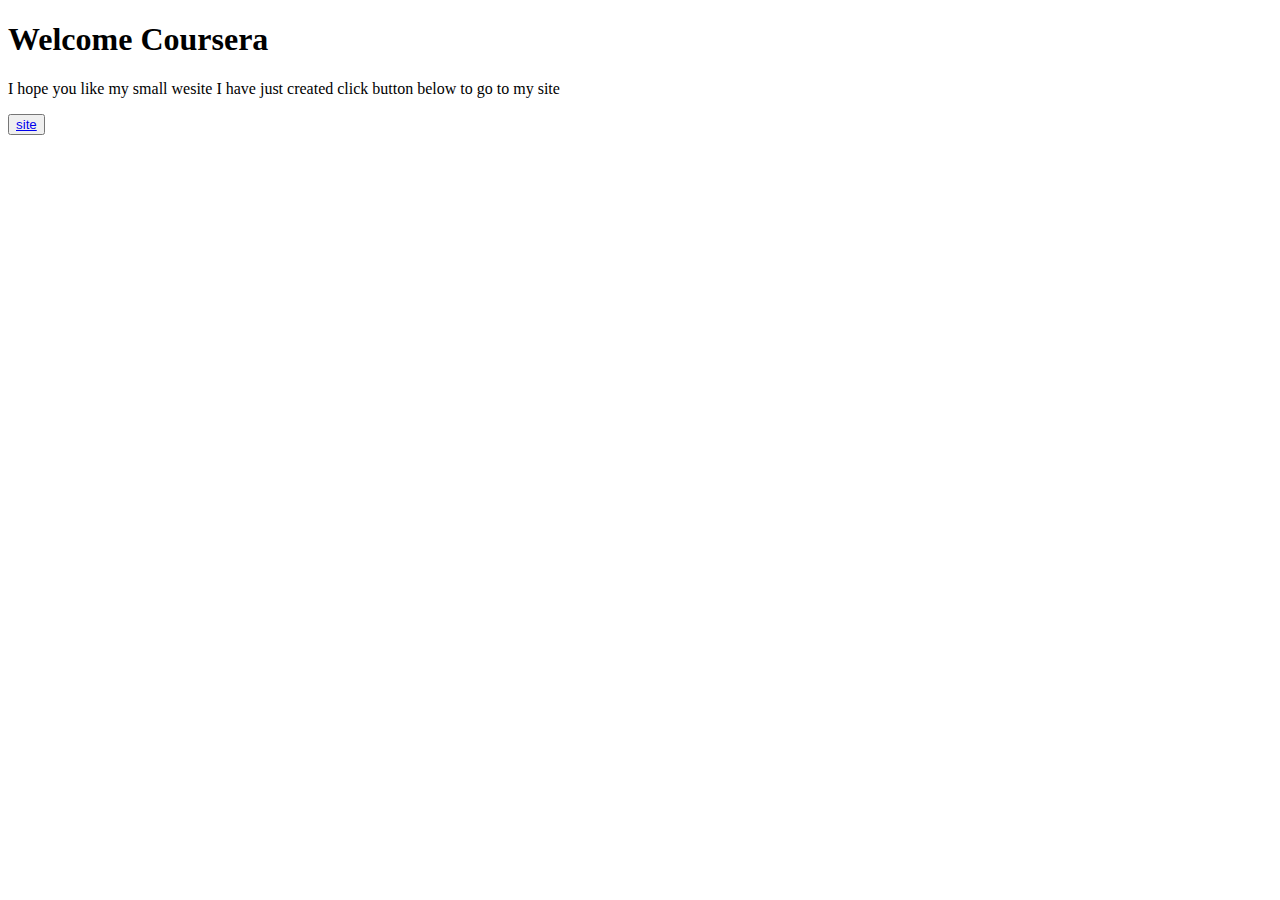
==== index.html @ 42653b63 "Update index.html" ====
<!DOCTYPE html>
<html lang="en">
  <head>
    <meta charset="UTF-8" />
    <meta http-equiv="X-UA-Compatible" content="IE=edge" />
    <meta name="viewport" content="width=device-width, initial-scale=1.0" />
    <title>Website</title>
    <link rel="stylesheet" href="CSS/master.css" />
  </head>
  <body>
    <section>
    <h1>Welcome Coursera</h1>
    <p>I hope you like my small wesite I have just created click button below to go to my site </p>
     <button><a href="site/index.html">site</a></button>
    </section>
  </body>
</html>
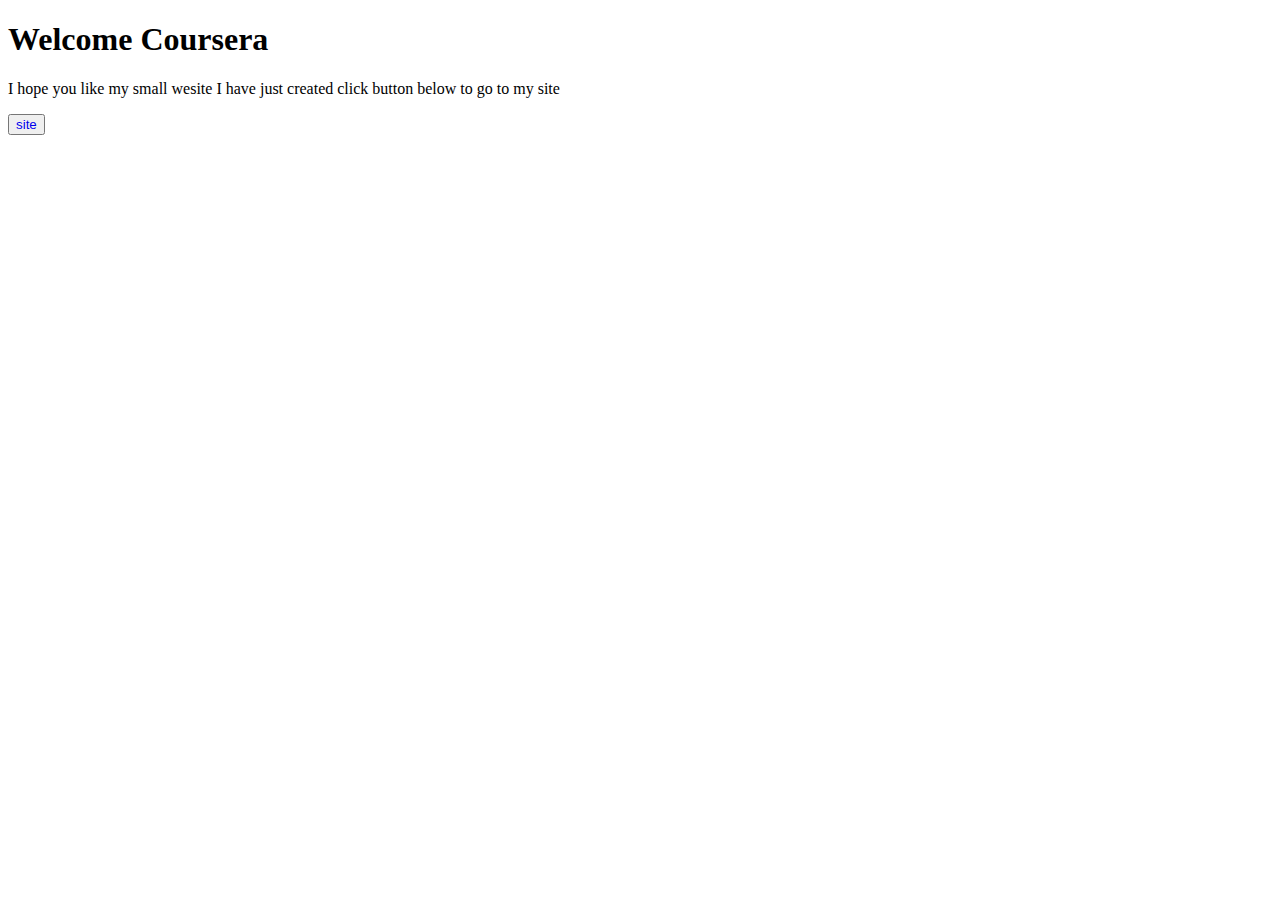
==== commit bff88a0b: "Update index.html" ====
--- a/index.html
+++ b/index.html
@@ -5,13 +5,12 @@
     <meta http-equiv="X-UA-Compatible" content="IE=edge" />
     <meta name="viewport" content="width=device-width, initial-scale=1.0" />
     <title>Website</title>
-    <link rel="stylesheet" href="CSS/master.css" />
   </head>
   <body>
     <section>
     <h1>Welcome Coursera</h1>
     <p>I hope you like my small wesite I have just created click button below to go to my site </p>
-     <button><a href="site/index.html">site</a></button>
+     <button><a href="site/index.html" style="text-decoration: none;">site</a></button>
     </section>
   </body>
 </html>
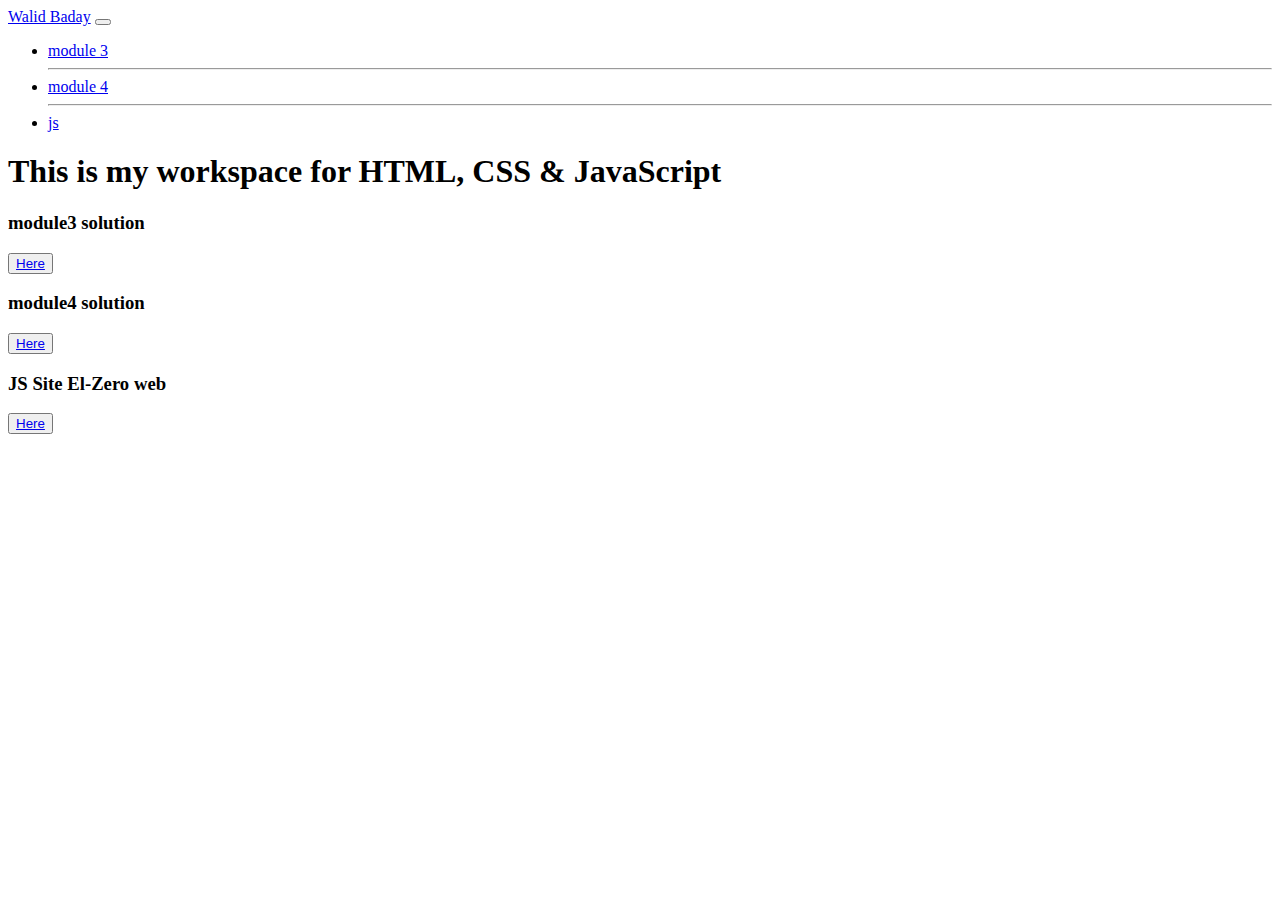
==== commit df4bb5c6: "site" ====
--- a/index.html
+++ b/index.html
@@ -4,13 +4,87 @@
     <meta charset="UTF-8" />
     <meta http-equiv="X-UA-Compatible" content="IE=edge" />
     <meta name="viewport" content="width=device-width, initial-scale=1.0" />
+    <link
+      href="https://cdn.jsdelivr.net/npm/bootstrap@5.1.3/dist/css/bootstrap.min.css"
+      rel="stylesheet"
+      integrity="sha384-1BmE4kWBq78iYhFldvKuhfTAU6auU8tT94WrHftjDbrCEXSU1oBoqyl2QvZ6jIW3"
+      crossorigin="anonymous"
+    />
     <title>Website</title>
   </head>
   <body>
+    <header id="header" class="shadow">
+      <nav class="navbar fixed-top navbar-expand-lg navbar-light bg-primary">
+        <div class="container">
+          <a class="navbar-brand fw-bold" href="#">Walid Baday</a>
+          <button
+            class="navbar-toggler border-0"
+            type="button"
+            data-bs-toggle="collapse"
+            data-bs-target="#navbarNav"
+            aria-controls="navbarNav"
+            aria-expanded="false"
+            aria-label="Toggle navigation"
+          >
+            <span class="navbar-toggler-icon"></span>
+          </button>
+        </div>
+      </nav>
+      <div class="collapse navbar-collapse border border-dark" id="navbarNav">
+        <ul class="navbar-nav text-center text-capitalize fw-bold">
+          <li class="nav-item mt-1">
+            <a class="nav-link text-capitalize" href="#mod3">module 3</a>
+          </li>
+          <hr class="dropdown-divider" />
+          <li class="nav-item">
+            <a class="nav-link text-capitalize" href="#mod4">module 4</a>
+          </li>
+          <hr class="dropdown-divider" />
+          <li class="nav-item">
+            <a class="nav-link text-uppercase mb-2" href="#site">js</a>
+          </li>
+        </ul>
+      </div>
+    </header>
+
     <section>
-    <h1>Welcome Coursera</h1>
-    <p>I hope you like my small wesite I have just created click button below to go to my site </p>
-     <button><a href="site/index.html" style="text-decoration: none;">site</a></button>
+      <div class="container">
+        <div class="row">
+          <h1 class="display-1 text-capitalize text-center my-3 fw-bold">
+            This is my workspace for HTML, CSS & JavaScript
+          </h1>
+          <div class="col-lg-4 my-4 bg-light shadow" id="mod3">
+            <h3 class="display-4">module3 solution</h3>
+            <span>
+              <button class="btn btn-primary">
+                <a href="/module3-solution/index.html">Here</a>
+              </button>
+            </span>
+          </div>
+          <div class="col-lg-4 my-4 bg-light shadow" id="mod4">
+            <h3 class="display-4">module4 solution</h3>
+            <span>
+              <button class="btn btn-primary">
+                <a href="/module4-solution/index.html">Here</a>
+              </button>
+            </span>
+          </div>
+          <div class="col-lg-4 my-4 bg-light shadow" id="site">
+            <h3 class="display-4">JS Site El-Zero web</h3>
+            <span>
+              <button class="btn btn-primary">
+                <a href="/learnjs/index.html">Here</a>
+              </button>
+            </span>
+          </div>
+        </div>
+      </div>
     </section>
+
+    <script
+      src="https://cdn.jsdelivr.net/npm/bootstrap@5.1.3/dist/js/bootstrap.bundle.min.js"
+      integrity="sha384-ka7Sk0Gln4gmtz2MlQnikT1wXgYsOg+OMhuP+IlRH9sENBO0LRn5q+8nbTov4+1p"
+      crossorigin="anonymous"
+    ></script>
   </body>
 </html>
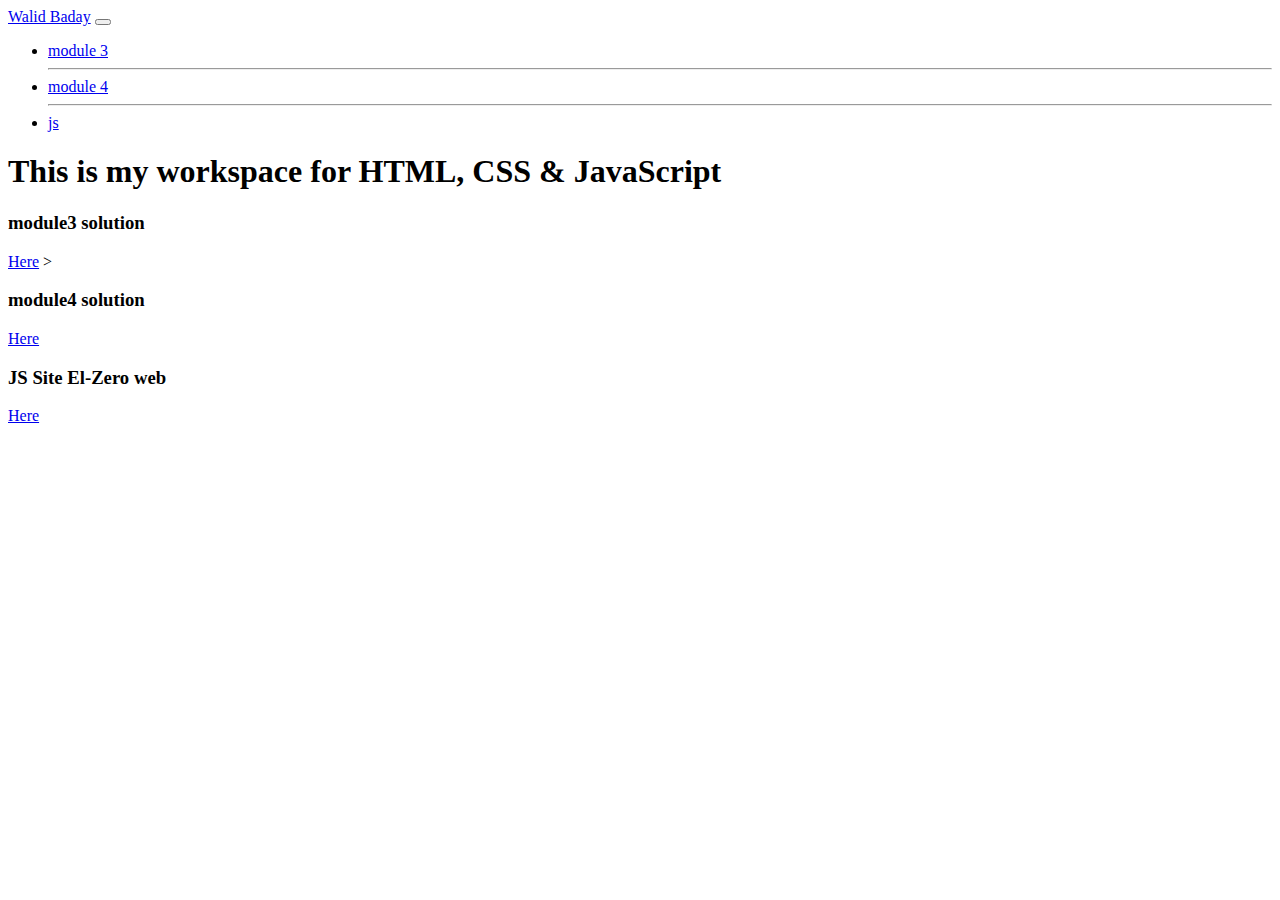
==== commit 0f30092b: "site" ====
--- a/index.html
+++ b/index.html
@@ -12,7 +12,7 @@
     />
     <title>Website</title>
   </head>
-  <body>
+  <body class="pt-5">
     <header id="header" class="shadow">
       <nav class="navbar fixed-top navbar-expand-lg navbar-light bg-primary">
         <div class="container">
@@ -48,33 +48,32 @@
     </header>
 
     <section>
-      <div class="container">
+      <div class="container-lg">
         <div class="row">
           <h1 class="display-1 text-capitalize text-center my-3 fw-bold">
             This is my workspace for HTML, CSS & JavaScript
           </h1>
-          <div class="col-lg-4 my-4 bg-light shadow" id="mod3">
+          <div class="col-lg-4 my-4 bg-light shadow mx-3" id="mod3">
             <h3 class="display-4">module3 solution</h3>
             <span>
-              <button class="btn btn-primary">
-                <a href="/module3-solution/index.html">Here</a>
-              </button>
+              <a class="btn btn-primary" href="/module3-solution/index.html"
+                >Here</a
+              >
+              >
             </span>
           </div>
-          <div class="col-lg-4 my-4 bg-light shadow" id="mod4">
+          <div class="col-lg-4 my-4 bg-light shadow mx-3" id="mod4">
             <h3 class="display-4">module4 solution</h3>
             <span>
-              <button class="btn btn-primary">
-                <a href="/module4-solution/index.html">Here</a>
-              </button>
-            </span>
+              <a class="btn btn-primary" href="/module4-solution/index.html"
+                >Here</a
+              ></span
+            >
           </div>
-          <div class="col-lg-4 my-4 bg-light shadow" id="site">
+          <div class="col-lg-4 my-4 bg-light shadow mx-3" id="site">
             <h3 class="display-4">JS Site El-Zero web</h3>
             <span>
-              <button class="btn btn-primary">
-                <a href="/learnjs/index.html">Here</a>
-              </button>
+              <a class="btn btn-primary" href="/learnjs/index.html">Here</a>
             </span>
           </div>
         </div>
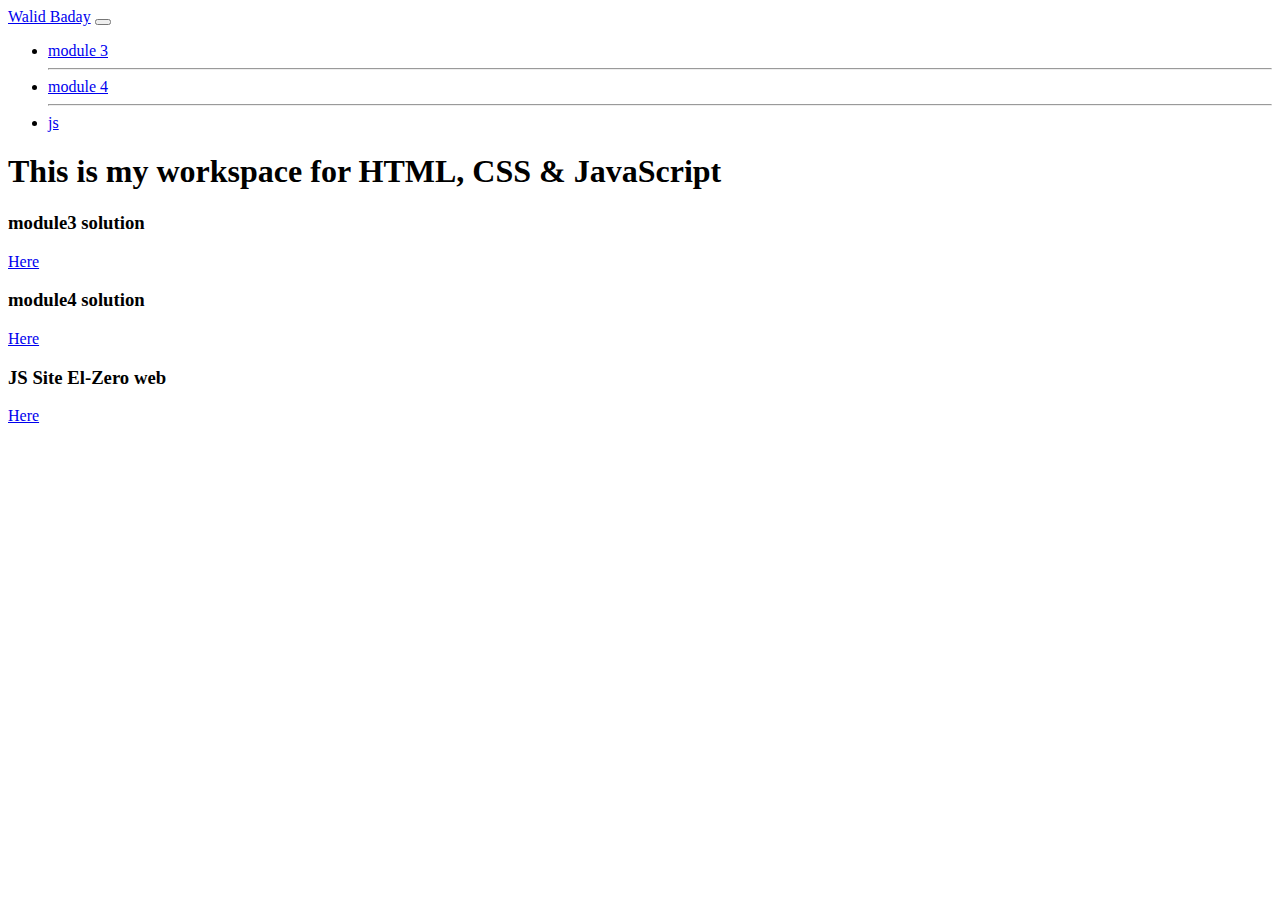
==== commit 72132dd6: "site" ====
--- a/index.html
+++ b/index.html
@@ -53,27 +53,26 @@
           <h1 class="display-1 text-capitalize text-center my-3 fw-bold">
             This is my workspace for HTML, CSS & JavaScript
           </h1>
-          <div class="col-lg-4 my-4 bg-light shadow mx-3" id="mod3">
+          <div class="col-lg-3 my-4 bg-light shadow mx-3 p-3" id="mod3">
             <h3 class="display-4">module3 solution</h3>
             <span>
-              <a class="btn btn-primary" href="/module3-solution/index.html"
+              <a class="btn btn-primary" href="module3-solution/index.html"
                 >Here</a
-              >
               >
             </span>
           </div>
-          <div class="col-lg-4 my-4 bg-light shadow mx-3" id="mod4">
+          <div class="col-lg-3 my-4 bg-light shadow mx-3 p3" id="mod4">
             <h3 class="display-4">module4 solution</h3>
             <span>
-              <a class="btn btn-primary" href="/module4-solution/index.html"
+              <a class="btn btn-primary" href="module4-solution/index.html"
                 >Here</a
               ></span
             >
           </div>
-          <div class="col-lg-4 my-4 bg-light shadow mx-3" id="site">
+          <div class="col-lg-3 my-4 bg-light shadow mx-3 p3" id="site">
             <h3 class="display-4">JS Site El-Zero web</h3>
             <span>
-              <a class="btn btn-primary" href="/learnjs/index.html">Here</a>
+              <a class="btn btn-primary" href="learnjs/index.html">Here</a>
             </span>
           </div>
         </div>
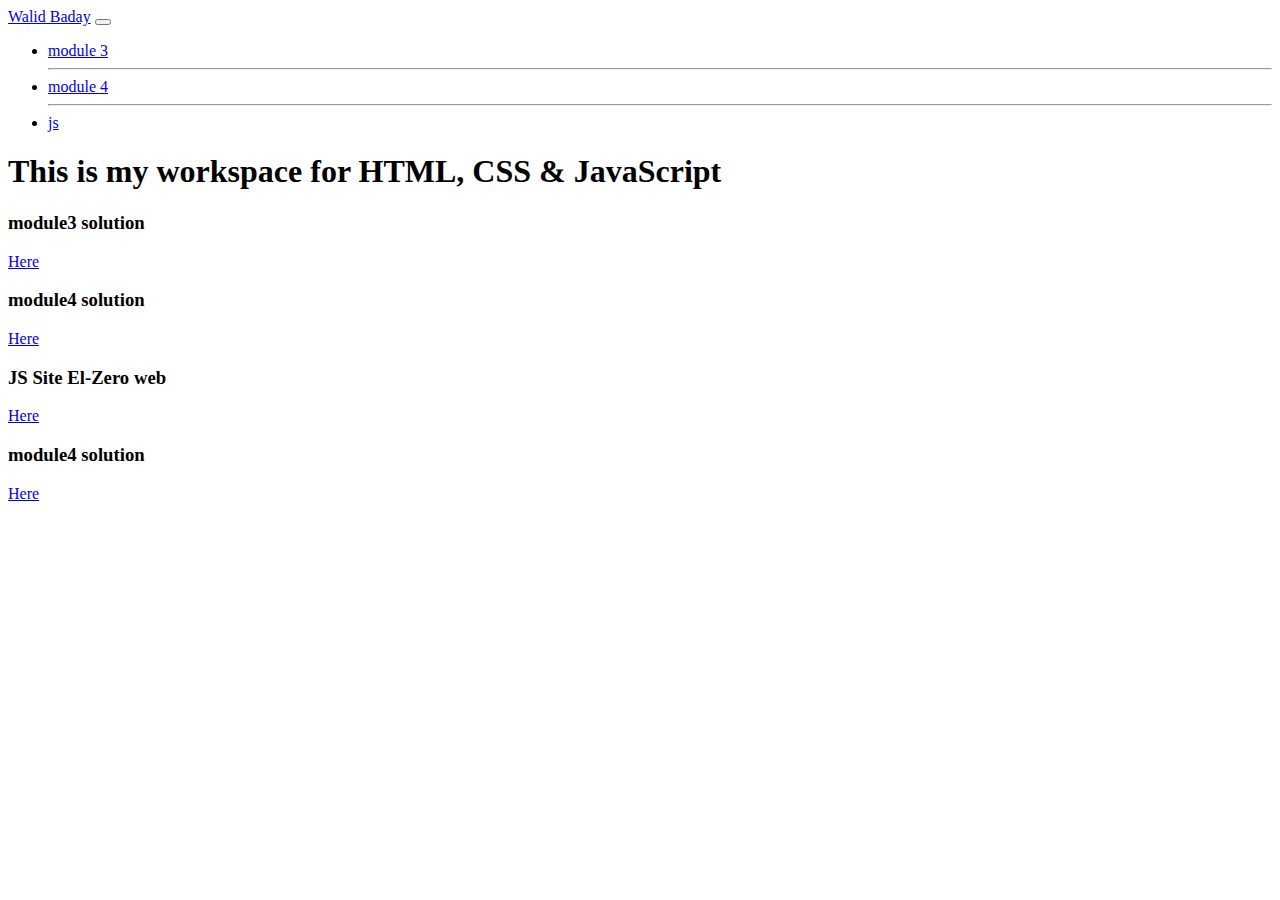
==== commit feccc4ea: "site" ====
--- a/index.html
+++ b/index.html
@@ -49,7 +49,7 @@
 
     <section>
       <div class="container-lg">
-        <div class="row">
+        <div class="row justify-content-between align-items-center">
           <h1 class="display-1 text-capitalize text-center my-3 fw-bold">
             This is my workspace for HTML, CSS & JavaScript
           </h1>
@@ -61,18 +61,26 @@
               >
             </span>
           </div>
-          <div class="col-lg-3 my-4 bg-light shadow mx-3 p3" id="mod4">
-            <h3 class="display-4">module4 solution</h3>
+          <div class="col-lg-3 my-4 bg-light shadow mx-3 p-3" id="mod4">
+            <h3 class="display-4 text-uppercase">module4 solution</h3>
             <span>
               <a class="btn btn-primary" href="module4-solution/index.html"
                 >Here</a
               ></span
             >
           </div>
-          <div class="col-lg-3 my-4 bg-light shadow mx-3 p3" id="site">
-            <h3 class="display-4">JS Site El-Zero web</h3>
+          <div class="col-lg-3 my-4 bg-light shadow mx-3 p-3" id="site">
+            <h3 class="display-4 text-uppercase">JS Site El-Zero web</h3>
             <span>
               <a class="btn btn-primary" href="learnjs/index.html">Here</a>
+            </span>
+          </div>
+        </div>
+        <div class="row justify-content-center">
+          <div class="col-6 my-3 p-3 shadow">
+            <h3 class="text-uppercase display-4">module4 solution</h3>
+            <span>
+              <a href="module5-solution/index.html" class="btn btn-primary">Here</a>
             </span>
           </div>
         </div>
